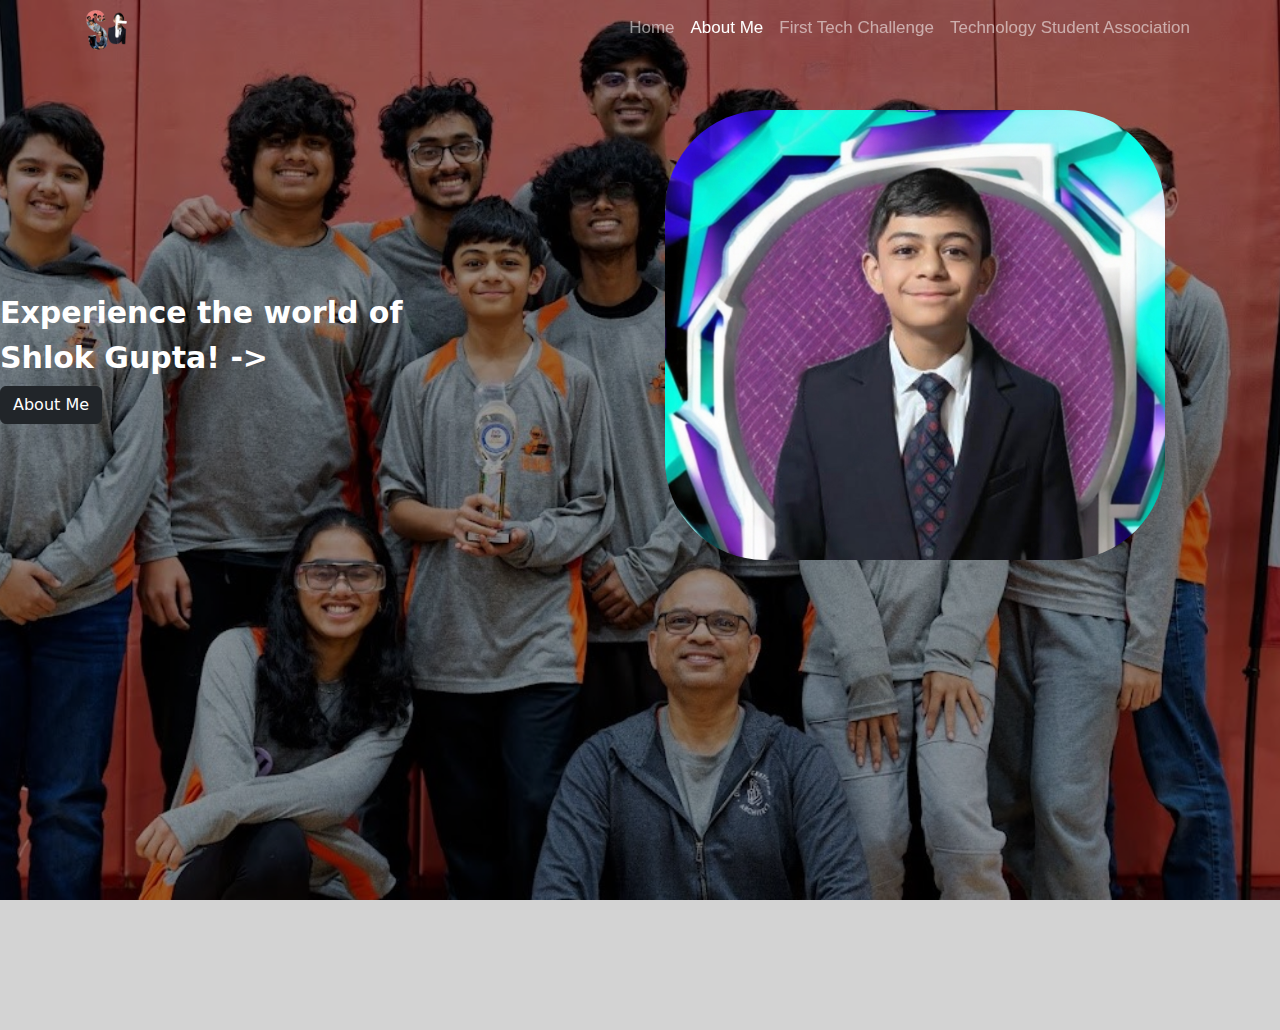
==== about.html @ 64b16b16 "h" ====
<!DOCTYPE html>
<html>
<head>
    
    <link href="https://cdn.jsdelivr.net/npm/bootstrap@5.3.3/dist/css/bootstrap.min.css" rel="stylesheet" integrity="sha384-QWTKZyjpPEjISv5WaRU9OFeRpok6YctnYmDr5pNlyT2bRjXh0JMhjY6hW+ALEwIH" crossorigin="anonymous">
<script src="https://cdn.jsdelivr.net/npm/bootstrap@5.3.3/dist/js/bootstrap.bundle.min.js" integrity="sha384-YvpcrYf0tY3lHB60NNkmXc5s9fDVZLESaAA55NDzOxhy9GkcIdslK1eN7N6jIeHz" crossorigin="anonymous"></script>
   <link rel="stylesheet" href="style.css">
   <link rel="stylesheet" href="https://cdnjs.cloudflare.com/ajax/libs/font-awesome/6.3.0/css/all.min.css">
<title>Shlok Gupta</title>
</head>
<body style="background-color: #d3d3d3 ;">
    
    <img class="bg-image" src="Asset/img/team.jpg" alt="bg-image" width="1560px" height="729px">

    <nav class="navbar navbar-expand-sm navbar-dark fixed-top" >
        <div class="container" style="height: 20px;">
            <a class="nav-brand" href="index.html"><img src="Asset/img/download (1).png" width="50px"></i></a>

            <button class="navbar-toggler" type="button" data-bs-toggle="collapse" data-bs-target aria-controls="navbarSupportedContent" aria-expanded="false" aria-label="Toggle-name">
                <span class="navbar-toggler-icon"></span>
            </button>
            <div class="collapse navbar-collapse" id="navbarSupportedContent">
                <ul class="navbar-nav ms-auto mb-2 mb-lg-0">
                    <li class="nav-item">
                        <a class="nav-link" href="index.html">Home</a>
                    </li>
                    <li class="nav-item">
                        <a class="nav-link active" aria-current="page" href="about.html">About Me</a>
                    </li>
                    <li class="nav-item">
                        <a class="nav-link" href="ftc.html">First Tech Challenge</a>
                    </li>
                    <li class="nav-item">
                        <a class="nav-link" href="tsa.html">Technology Student Association</a>
                    </li>
                </ul>
            </div>
        </div>
    </nav>
</div>
   </div>
 <div style="padding-bottom: 100px;" class="animation">
   <img src="Asset/img/Screenshot_2024-05-10_174435-transformed.png" class="overlay" style="width: 500px; height: 450px; border-radius: 100px;">
</div>
<div class="overlay1">
    Experience the world of Shlok Gupta! ->
    <br>
    <a href="about.html"><button type="button" class="btn btn-dark">About Me</button></a>
</div>
    <script>
        const navEl = document.querySelector('.navbar');

        window.addEventListener('scroll', () => {
            if(window.scrollY >= 56) {
                navEl.classList.add('navbar-scrolled');
            } else if (window.scrollY < 56) {
                navEl.classList.remove('navbar-scrolled');
            }
        })
    </script>

    </body>
    </html>
---- style.css ----
body {
    height: 100%;
    overflow-x: hidden;
}

.bg-image {
    width: 100vw;
    height: 100vh;
    object-fit: cover;
    top: 0;
    left: 0;
    z-index: -1;
    filter: brightness(0.6);
    positon: relative;
}   

.navbar {
    transition: all 0.5s;
    height: 56px;
    font-family: 'Gill Sans', 'Gill Sans MT', Calibri, 'Trebuchet MS', sans-serif;
    font-size: 17px;
}

.navbar-scrolled {
    background-color: darkblue;
    box-shadow: 0 3px 10px rgba(0, 0, 0, 0.15);
    border-radius: 45px;
}



.overlay {
    position: absolute;
    top: 110px;
    right: 115px;
    font-weight: bold;
    font-size: 30px;
}
.overlay1 {
    position: absolute;
    top: 290px;
    right: 815px;
    font-weight: bold;
    font-size: 30px;
    text-align: left;
    color: white;
}
@keyframes slideInFromLeft {
    0% {
      transform: translateX(-100%);
    }
    100% {
      transform: translateX(0);
    }
  }
  
  .animation {  
    /* This section calls the slideInFromLeft animation we defined above */
    animation: 1s ease-out 0s 1 slideInFromLeft;

    padding: 30px;
  }
  
  @keyframes slideInFromRight {
    0% {
      transform: translateX(100%);
    }
    100% {
      transform: translateX(0);
    }
  }
  /* This section calls the slideInFromRight animation we defined above */
  .animation1 {
    animation: 1s ease-out 0s 1 slideInFromRight;
  }
  .overlay2 {
    position: absolute;
    top: 435px;
    right: 705px;
    font-weight: bold;
    font-size: 90px;
    text-align: left;
    color: white;
}
.overlay3 {
    position: absolute;
    top: 470px;
    right: 705px;
    font-weight: bold;
    font-size: 90px;
    text-align: left;
    color: white;
}
.overlay4 {
    position: absolute;
    top: 400px;
    right: 705px;
    font-weight: bold;
    font-size: 90px;
    text-align: left;
    color: white;
}
@keyframes slideInFromDown {
    0% {
      transform: translateY(100%);
    }
    100% {
      transform: translateY(0%);
    }
  }
  /* This section calls the slideInFromUp animation we defined above */
  .animation2 {
    animation: 1s ease-out 0s 1 slideInFromDown;
  }
  @keyframes slideInFromUp {
    100% {
      transform: translateY(0%);
    }
    0% {
      transform: translateY(-100%);
    }
  }
  /* This section calls the slideInFromUp animation we defined above */
  .animation3 {
    animation: 1s ease-out 0s 1 slideInFromUp;
  }
.text {
    font-family: 'Gill Sans', 'Gill Sans MT', Calibri, 'Trebuchet MS', sans-serif;
    color: darkblue;
}
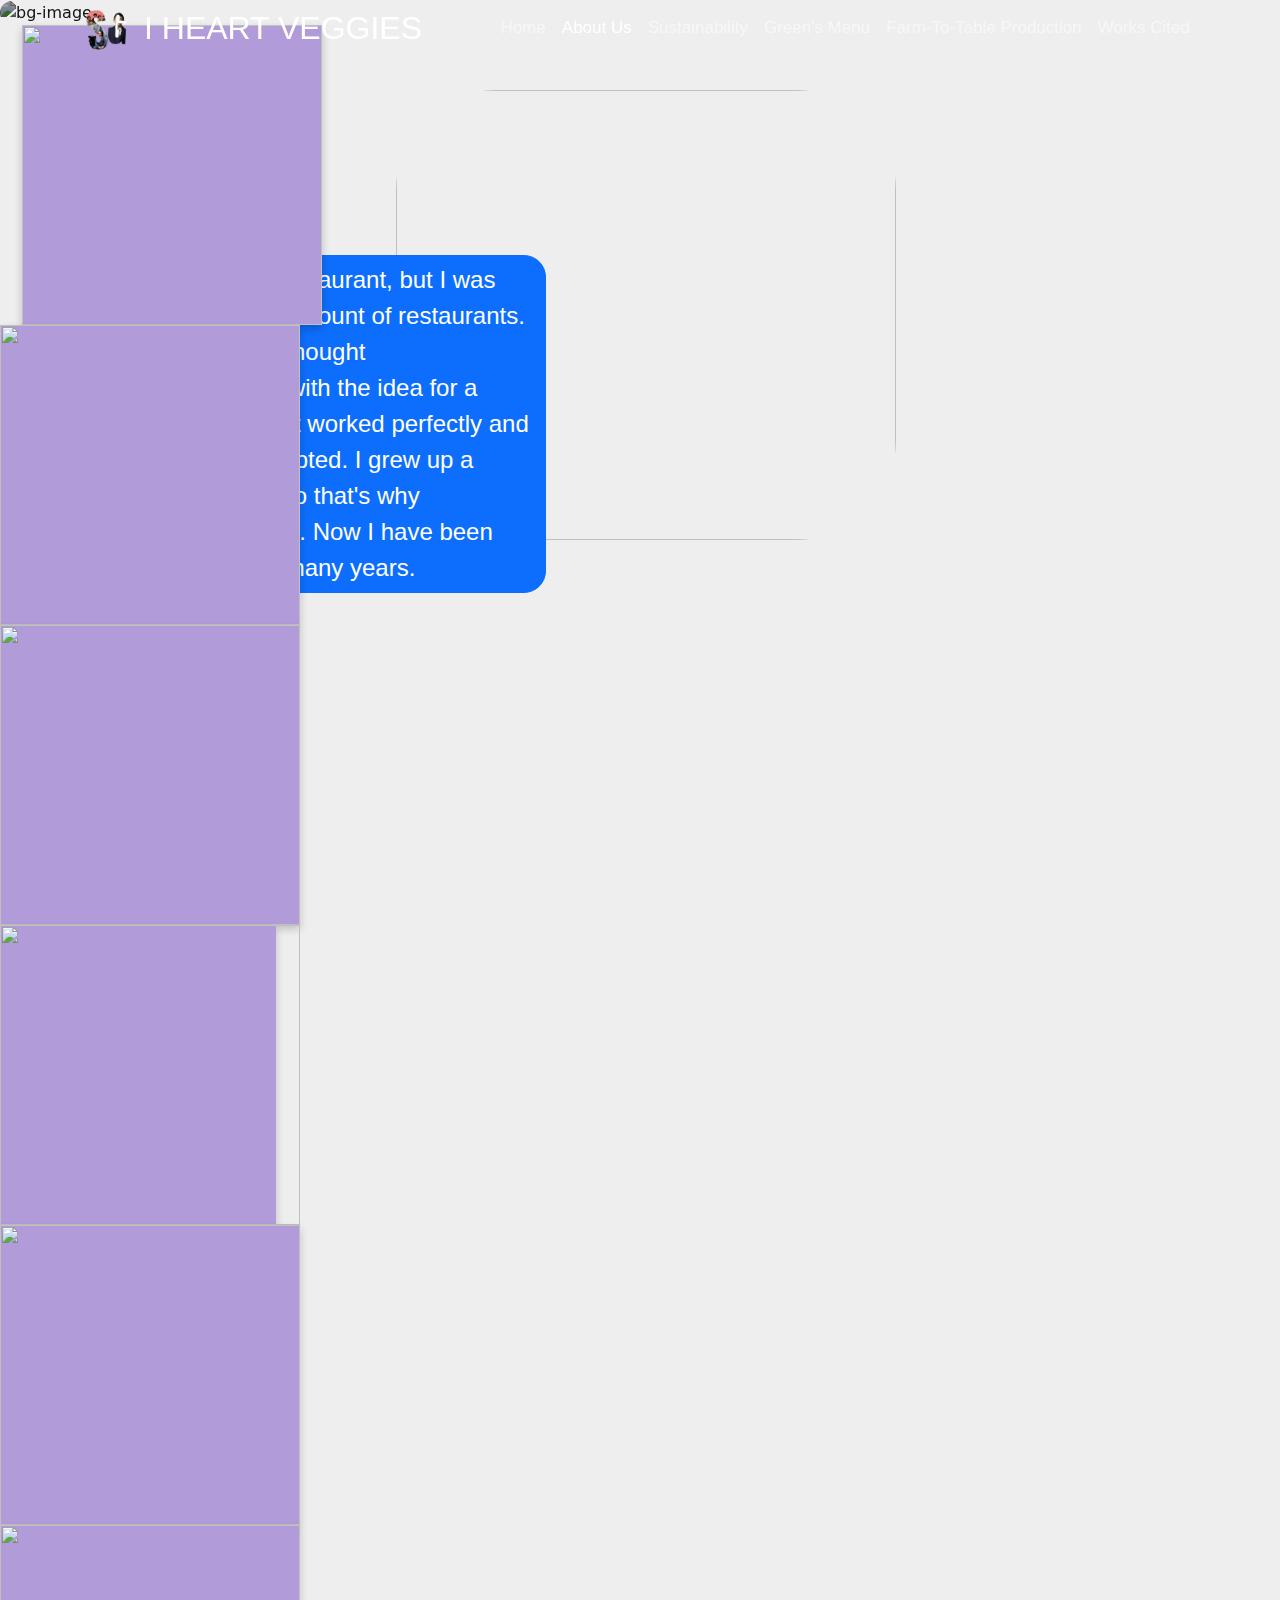
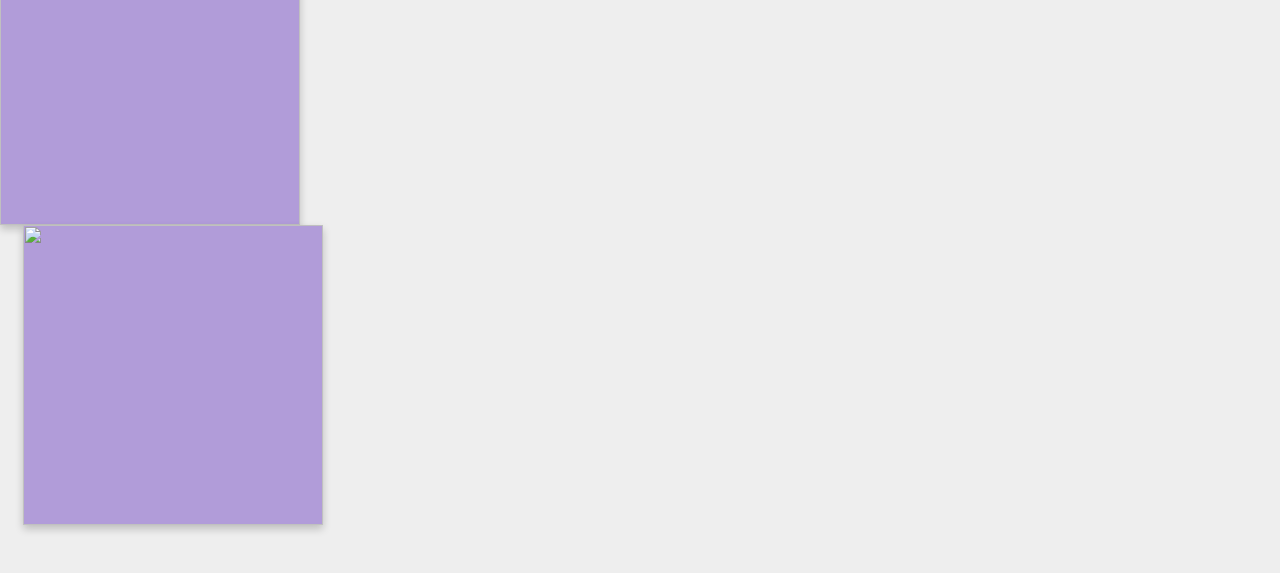
==== commit ac46a6e8: "es" ====
--- a/about.html
+++ b/about.html
@@ -1,22 +1,33 @@
 <!DOCTYPE html>
 <html>
+
 <head>
-    
-    <link href="https://cdn.jsdelivr.net/npm/bootstrap@5.3.3/dist/css/bootstrap.min.css" rel="stylesheet" integrity="sha384-QWTKZyjpPEjISv5WaRU9OFeRpok6YctnYmDr5pNlyT2bRjXh0JMhjY6hW+ALEwIH" crossorigin="anonymous">
-<script src="https://cdn.jsdelivr.net/npm/bootstrap@5.3.3/dist/js/bootstrap.bundle.min.js" integrity="sha384-YvpcrYf0tY3lHB60NNkmXc5s9fDVZLESaAA55NDzOxhy9GkcIdslK1eN7N6jIeHz" crossorigin="anonymous"></script>
-   <link rel="stylesheet" href="style.css">
-   <link rel="stylesheet" href="https://cdnjs.cloudflare.com/ajax/libs/font-awesome/6.3.0/css/all.min.css">
-<title>Shlok Gupta</title>
+
+    <link href="https://cdn.jsdelivr.net/npm/bootstrap@5.3.3/dist/css/bootstrap.min.css" rel="stylesheet"
+        integrity="sha384-QWTKZyjpPEjISv5WaRU9OFeRpok6YctnYmDr5pNlyT2bRjXh0JMhjY6hW+ALEwIH" crossorigin="anonymous">
+    <script src="https://cdn.jsdelivr.net/npm/bootstrap@5.3.3/dist/js/bootstrap.bundle.min.js"
+        integrity="sha384-YvpcrYf0tY3lHB60NNkmXc5s9fDVZLESaAA55NDzOxhy9GkcIdslK1eN7N6jIeHz"
+        crossorigin="anonymous"></script>
+    <link rel="stylesheet" href="style.css">
+    <link rel="stylesheet" href="https://cdnjs.cloudflare.com/ajax/libs/font-awesome/6.3.0/css/all.min.css">
+    <title>Shlok Gupta</title>
+    <meta name="viewport" content="width=device-width, initial-scale=1.0">
 </head>
-<body style="background-color: #d3d3d3 ;">
-    
-    <img class="bg-image" src="Asset/img/team.jpg" alt="bg-image" width="1560px" height="729px">
-
-    <nav class="navbar navbar-expand-sm navbar-dark fixed-top" >
+
+<body style="background-color: #eeeeee  ;">
+
+    <img class="bg-image" src="Asset/img/greenpage.png" alt="bg-image" width="1560px" height="729px"
+        style="border-radius: 45px;">
+
+    <nav class="navbar navbar-expand-sm navbar-dark fixed-top">
         <div class="container" style="height: 20px;">
             <a class="nav-brand" href="index.html"><img src="Asset/img/download (1).png" width="50px"></i></a>
-
-            <button class="navbar-toggler" type="button" data-bs-toggle="collapse" data-bs-target aria-controls="navbarSupportedContent" aria-expanded="false" aria-label="Toggle-name">
+            <h2 class="animation3 "
+                style="color: white; padding-top: 8px; padding-left: 12px; font-family: 'Gill Sans', 'Gill Sans MT', Calibri, 'Trebuchet MS', sans-serif;">
+                I HEART VEGGIES</h2>
+
+            <button class="navbar-toggler" type="button" data-bs-toggle="collapse" data-bs-target
+                aria-controls="navbarSupportedContent" aria-expanded="false" aria-label="Toggle-name">
                 <span class="navbar-toggler-icon"></span>
             </button>
             <div class="collapse navbar-collapse" id="navbarSupportedContent">
@@ -25,39 +36,174 @@
                         <a class="nav-link" href="index.html">Home</a>
                     </li>
                     <li class="nav-item">
-                        <a class="nav-link active" aria-current="page" href="about.html">About Me</a>
-                    </li>
-                    <li class="nav-item">
-                        <a class="nav-link" href="ftc.html">First Tech Challenge</a>
-                    </li>
-                    <li class="nav-item">
-                        <a class="nav-link" href="tsa.html">Technology Student Association</a>
+                        <a class="nav-link   active" aria-current="page" href="about.html">About Us</a>
+                    </li>
+                    <li class="nav-item">
+                        <a class="nav-link" href="sustain.html">Sustainability</a>
+                    </li>
+                    <li class="nav-item">
+                        <a class="nav-link" href="menu.html">Green's Menu</a>
+                    </li>
+                    <li class="nav-item">
+                        <a class="nav-link" href="farm-to-farm.html">Farm-To-Table Production</a>
+                    </li>
+                    <li class="nav-item">
+                        <a class="nav-link" href="works-cited.html">Works Cited</a>
                     </li>
                 </ul>
             </div>
         </div>
     </nav>
-</div>
-   </div>
- <div style="padding-bottom: 100px;" class="animation">
-   <img src="Asset/img/Screenshot_2024-05-10_174435-transformed.png" class="overlay" style="width: 500px; height: 450px; border-radius: 100px;">
-</div>
-<div class="overlay1">
-    Experience the world of Shlok Gupta! ->
-    <br>
-    <a href="about.html"><button type="button" class="btn btn-dark">About Me</button></a>
-</div>
-    <script>
-        const navEl = document.querySelector('.navbar');
-
-        window.addEventListener('scroll', () => {
-            if(window.scrollY >= 56) {
-                navEl.classList.add('navbar-scrolled');
-            } else if (window.scrollY < 56) {
-                navEl.classList.remove('navbar-scrolled');
-            }
-        })
-    </script>
-
-    </body>
-    </html>+    </div>
+    </div>
+    <div>
+        <img src="Asset/img/chef.png" class="overlay animation1"
+            style="width: 500px; height: 450px; border-radius: 100px;">
+    </div>
+    <div class="overlay1 animation"
+        style="font-family: 'Gill Sans', 'Gill Sans MT', Calibri, 'Trebuchet MS', sans-serif;">
+      About Me
+        <br>
+     <button type="button" class="btn btn-primary"
+                style="font-size: x-large; border-radius: 22px;">I wanted to start a restaurant, but I was declined because the amount of restaurants. Then I thought
+            <br> I should come up with the idea for a vegetarian restaurant. It worked perfectly and <br>the idea was accepted. I grew up a vegetarian, so that's why
+        <br> I thought of this idea. Now I have been working for many years. </button>
+    </div>
+    <div class="row">
+    <div class="flip-card-back" style="background-color: #B19CD9;">
+        <h1>John Doe</h1>
+        <p>Cook</p>
+        <p>We love that guy!</p>
+      </div>
+    </div>
+  </div>
+</div>
+<div class="col-lg-3 col-md-3 col-sm-12 col-xs-12" style="padding-left: 22px;">
+  <div class="flip-card">
+    <div class="flip-card-inner" >
+      <div class="flip-card-front" style="background-color: #B19CD9;">
+       <img src="Asset/img/chef.png" style=
+        "width:300px;height:300px";>
+      </div>
+      <div class="flip-card-back" style="background-color: #B19CD9;">
+        <h1>Jane Smith</h1>
+        <p>Cook</p>
+        <p>Gooker and filled with glee!</p>
+      </div>
+    </div>
+  </div>
+</div>
+<div class="col-lg-3 col-md-3 col-sm-12 col-xs-12">
+  <div class="flip-card">
+    <div class="flip-card-inner">
+      <div class="flip-card-front" style="background-color: #B19CD9;">
+       <img src="Asset/img/chef.png" style=
+        "width:300px;height:300px";>
+      </div>
+      <div class="flip-card-back" style="background-color: #B19CD9;">
+        <h1>Emily Brown</h1>
+        <p>Cook</p>
+        <p>She cooks like a wizard!</p>
+      </div>
+    </div>
+  </div>
+</div>
+<div class="col-lg-3 col-md-3 col-sm-12 col-xs-12">
+  <div class="flip-card">
+    <div class="flip-card-inner">
+      <div class="flip-card-front" style="background-color: #B19CD9;">
+       <img src="Asset/img/chef.png" style=
+        "width:300px;height:300px";>
+      </div>
+      <div class="flip-card-back" style="background-color: #B19CD9;">
+        <h1>David Johnson</h1>
+        <p>Cook</p>
+        <p>He crunches pans like no other!</p>
+      </div>
+    </div>
+  </div>
+</div>
+</div>
+<!-- Second row -->
+
+<div class="row">
+<div class="flip-card">
+<div class="flip-card-inner">
+  <div class="flip-card-front" style="background-color: #B19CD9;">
+   <img src="Asset/img/chef.png" style=
+        "width:300px;height:300px";>
+  </div>
+  <div class="flip-card-back" style="background-color: #B19CD9;">
+    <h1>Alice Johnson</h1>
+    <p>Employee</p>
+    <p>She works with passion!</p>
+  </div>
+</div>
+</div>
+</div>
+<div class="col-lg-3 col-md-3 col-sm-12 col-xs-12">
+<div class="flip-card">
+<div class="flip-card-inner">
+  <div class="flip-card-front" style="background-color: #B19CD9;">
+    <img src="Asset/img/chef.png" style=
+        "width:300px;height:300px";>
+  </div>
+  <div class="flip-card-back" style="background-color: #B19CD9;">
+    <h1>Michael Smith</h1>
+    <p>Employee</p>
+    <p>He creates stunning visuals!</p>
+  </div>
+</div>
+</div>
+</div>
+<div class="ccol-lg-3 col-md-3 col-sm-12 col-xs-12">
+<div class="flip-card">
+<div class="flip-card-inner">
+  <div class="flip-card-front" style="background-color: #B19CD9;">
+   <img src="Asset/img/chef.png" style=
+        "width:300px;height:300px";>
+  </div>
+  <div class="flip-card-back" style="background-color: #B19CD9;">
+    <h1>Sarah Brown</h1>
+    <p>Staff</p>
+    <p>She knows how to sell anything!</p>
+  </div>
+</div>
+</div>
+</div>
+<div class="col-lg-3 col-md-3 col-sm-12 col-xs-12" style="padding-left: 23px;">
+<div class="flip-card">
+<div class="flip-card-inner">
+  <div class="flip-card-front" style="background-color: #B19CD9;">
+   <img src="Asset/img/chef.png" style=
+        "width:300px;height:300px";>
+  </div>
+  <div class="flip-card-back" style="background-color: #B19CD9;">
+    <h1>James Wilson</h1>
+    <p>Cook</p>
+    <p>He leads with innovation!</p>
+  </div>
+</div>
+</div>
+</div>
+    <br><br>
+    
+        
+    </div>
+
+            <script>
+                const navEl = document.querySelector('.navbar');
+
+                window.addEventListener('scroll', () => {
+                    if (window.scrollY >= 1) {
+                        navEl.classList.add('navbar-scrolled');
+                    } else if (window.scrollY < 1) {
+                        navEl.classList.remove('navbar-scrolled');
+                    }
+                })
+
+            </script>
+
+</body>
+
+</html>--- a/style.css
+++ b/style.css
@@ -31,74 +31,50 @@
 
 .overlay {
     position: absolute;
-    top: 110px;
-    right: 115px;
+    top: 10%;
+    right: 30%;
     font-weight: bold;
     font-size: 30px;
 }
 .overlay1 {
     position: absolute;
-    top: 290px;
-    right: 815px;
+    top: 20%;
+    right: 55%;
     font-weight: bold;
     font-size: 30px;
     text-align: left;
     color: white;
-}
+    
+}
+
+
 @keyframes slideInFromLeft {
-    0% {
-      transform: translateX(-100%);
-    }
-    100% {
-      transform: translateX(0);
-    }
-  }
-  
-  .animation {  
-    /* This section calls the slideInFromLeft animation we defined above */
-    animation: 1s ease-out 0s 1 slideInFromLeft;
-
-    padding: 30px;
-  }
-  
-  @keyframes slideInFromRight {
-    0% {
-      transform: translateX(100%);
-    }
-    100% {
-      transform: translateX(0);
-    }
-  }
-  /* This section calls the slideInFromRight animation we defined above */
-  .animation1 {
-    animation: 1s ease-out 0s 1 slideInFromRight;
-  }
-  .overlay2 {
-    position: absolute;
-    top: 435px;
-    right: 705px;
-    font-weight: bold;
-    font-size: 90px;
-    text-align: left;
-    color: white;
-}
-.overlay3 {
-    position: absolute;
-    top: 470px;
-    right: 705px;
-    font-weight: bold;
-    font-size: 90px;
-    text-align: left;
-    color: white;
-}
-.overlay4 {
-    position: absolute;
-    top: 400px;
-    right: 705px;
-    font-weight: bold;
-    font-size: 90px;
-    text-align: left;
-    color: white;
+  0% {
+    transform: translateX(-100%);
+  }
+  100% {
+    transform: translateX(0);
+  }
+}
+
+.animation {  
+  /* This section calls the slideInFromLeft animation we defined above */
+  animation: 1s ease-out 0s 1 slideInFromLeft;
+
+  padding: 30px;
+}
+
+@keyframes slideInFromRight {
+  0% {
+    transform: translateX(100%);
+  }
+  100% {
+    transform: translateX(0);
+  }
+}
+/* This section calls the slideInFromRight animation we defined above */
+.animation1 {
+  animation: 1s ease-out 0s 1 slideInFromRight;
 }
 @keyframes slideInFromDown {
     0% {
@@ -128,3 +104,156 @@
     font-family: 'Gill Sans', 'Gill Sans MT', Calibri, 'Trebuchet MS', sans-serif;
     color: darkblue;
 }
+.paragraph {
+  padding: 10%;
+}
+.paragraphimg {
+  padding: 10%;
+  border-radius: 2px;
+}
+* {
+  box-sizing: border-box;
+}
+
+input[type=text], select, textarea {
+  width: 100%;
+  padding: 12px;
+  border: 1px solid #ccc;
+  border-radius: 4px;
+  resize: vertical;
+}
+
+label {
+  padding: 12px 12px 12px 0;
+  display: inline-block;
+}
+
+input[type=submit] {
+  background-color: #04AA6D;
+  color: white;
+  padding: 12px 20px;
+  border: none;
+  border-radius: 4px;
+  cursor: pointer;
+  float: right;
+}
+
+input[type=submit]:hover {
+  background-color: #45a049;
+}
+.accordion {
+  background-color: #B19CD9;
+  color: #FFFFFF;
+  cursor: pointer;
+  padding: 18px;
+  width: 100%;
+  border: none;
+  text-align: left;
+  outline: none;
+  font-size: 15px;
+  transition: 0.4s;
+}
+.panel {
+  padding: 0 18px;
+  display: none;
+  background-color: white;
+  overflow: hidden;
+}
+#myInput {
+  
+  background-position: 10px 12px;
+  background-repeat: no-repeat;
+  width: 100%;
+  font-size: 16px;
+  padding: 12px 20px 12px 40px;
+  border: 1px solid #ddd;
+  margin-bottom: 12px;
+}
+.flip-card {
+
+  width: 300px;
+  height: 300px;
+  perspective: 1000px;
+}
+
+.flip-card-inner {
+  position: relative;
+  width: 100%;
+  height: 100%;
+  text-align: center;
+  transition: transform 0.5s;
+  transform-style: preserve-3d;
+  box-shadow: 0 4px 8px 0 rgba(0,0,0,0.2);
+}
+
+.flip-card:hover .flip-card-inner {
+  transform: rotateY(180deg);
+}
+
+.flip-card-front, .flip-card-back {
+  position: absolute;
+  width: 100%;
+  height: 100%;
+  -webkit-backface-visibility: hidden;
+  backface-visibility: hidden;
+}
+
+.flip-card-front {
+  background-color: #bbb;
+  color: black;
+}
+
+.flip-card-back {
+  background-color: #2980b9;
+  color: white;
+  transform: rotateY(180deg);
+}
+#myUL {
+  list-style-type: none;
+  padding: 0;
+  margin: 0;
+}
+
+#myUL li a {
+  border: 1px solid #ddd;
+  margin-top: -1px; /* Prevent double borders */
+  background-color: #f6f6f6;
+  padding: 12px;
+  text-decoration: none;
+  font-size: 18px;
+  color: black;
+  display: block
+}
+
+.container2 {
+  border-radius: 5px;
+  background-color: #f2f2f2;
+  padding: 20px;
+}
+
+.col-25 {
+  float: left;
+  width: 25%;
+  margin-top: 6px;
+}
+
+.col-75 {
+  float: left;
+  width: 75%;
+  margin-top: 6px;
+}
+
+/* Clear floats after the columns */
+.row:after {
+  content: "";
+  display: table;
+  clear: both;
+}
+
+/* Responsive layout - when the screen is less than 600px wide, make the two columns stack on top of each other instead of next to each other */
+@media screen and (max-width: 600px) {
+  .col-25, .col-75, input[type=submit] {
+    width: 100%;
+    margin-top: 0;
+  }
+}